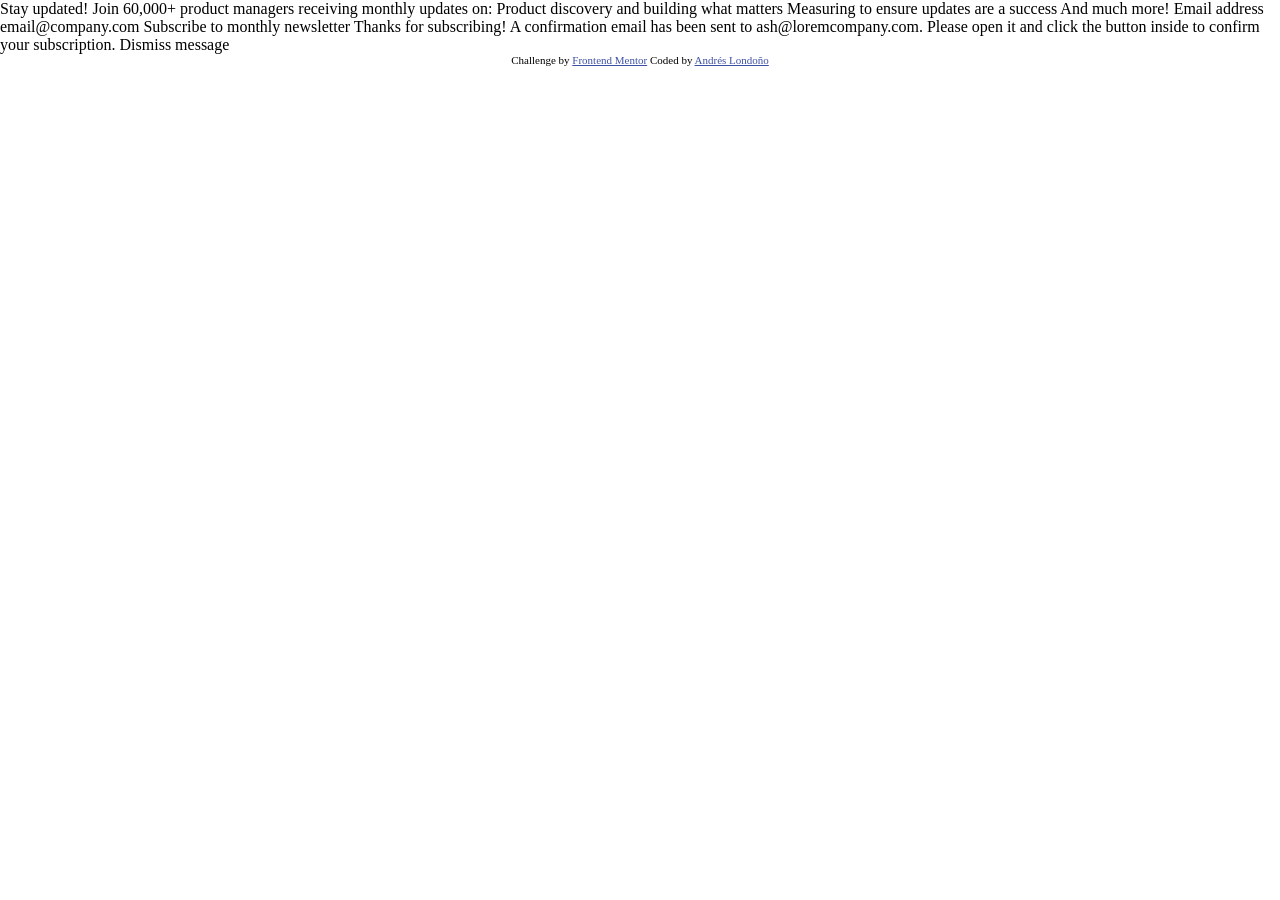
==== index.html @ e6790ae2 "first commit" ====
<!DOCTYPE html>
<html lang="en">
<head>
  <meta charset="UTF-8">
  <meta name="viewport" content="width=device-width, initial-scale=1.0"> <!-- displays site properly based on user's device -->

  <link rel="icon" type="image/png" sizes="32x32" href="./assets/images/favicon-32x32.png">
  <link rel="stylesheet" href="./design/css/style.css">
  <title>Frontend Mentor | Newsletter sign-up form with success message</title>

</head>
<body>

  <!-- Sign-up form start -->

  Stay updated!

  Join 60,000+ product managers receiving monthly updates on:

  Product discovery and building what matters
  Measuring to ensure updates are a success
  And much more!

  Email address
  email@company.com

  Subscribe to monthly newsletter

  <!-- Sign-up form end -->

  <!-- Success message start -->

  Thanks for subscribing!

  A confirmation email has been sent to ash@loremcompany.com. 
  Please open it and click the button inside to confirm your subscription.

  Dismiss message

  <!-- Success message end -->
  
  <div class="attribution">
    Challenge by <a href="https://www.frontendmentor.io?ref=challenge" target="_blank">Frontend Mentor</a> 
    Coded by <a href="#">Andrés Londoño</a>
  </div>
</body>
</html>
---- design/css/style.css ----
* {
  margin: 0;
  padding: 0;
}

html,
body {
  height: 100%;
}

.attribution {
  font-size: 11px;
  text-align: center;
}
.attribution a {
  color: hsl(228, 45%, 44%);
}
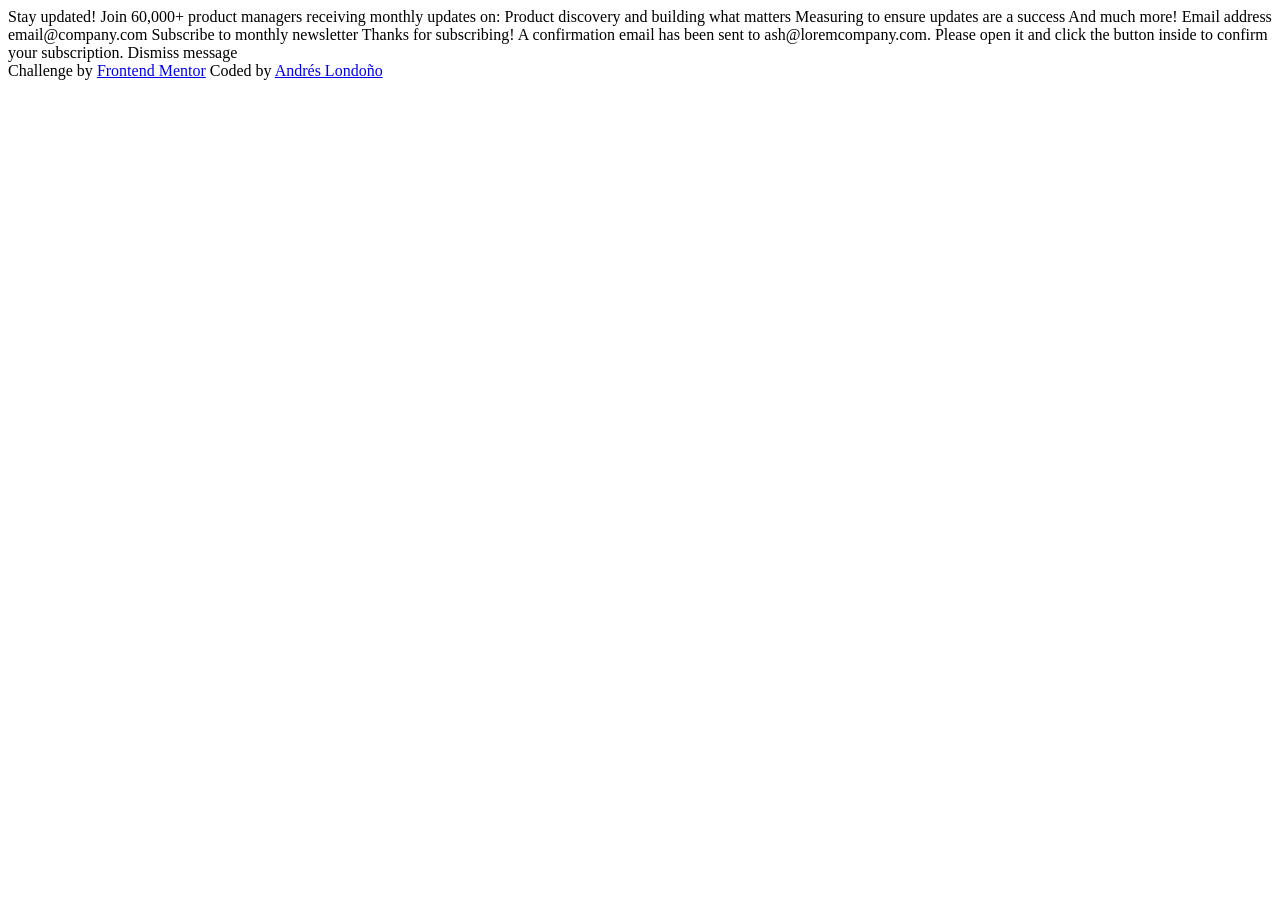
==== commit f81ab04b: "Desktop/Mobile Complete" ====
--- a/index.html
+++ b/index.html
@@ -1,47 +1,39 @@
 <!DOCTYPE html>
 <html lang="en">
+
 <head>
-  <meta charset="UTF-8">
-  <meta name="viewport" content="width=device-width, initial-scale=1.0"> <!-- displays site properly based on user's device -->
+  <meta charset="UTF-8" />
+  <meta name="viewport" content="width=device-width, initial-scale=1.0" />
 
-  <link rel="icon" type="image/png" sizes="32x32" href="./assets/images/favicon-32x32.png">
-  <link rel="stylesheet" href="./design/css/style.css">
-  <title>Frontend Mentor | Newsletter sign-up form with success message</title>
+  <link rel="icon" type="image/png" sizes="32x32" href="./assets/images/favicon-32x32.png" />
+  <title>
+    Frontend Mentor | Newsletter sign-up form with success message
+  </title>
+</head>
 
-</head>
 <body>
-
   <!-- Sign-up form start -->
 
-  Stay updated!
-
-  Join 60,000+ product managers receiving monthly updates on:
-
-  Product discovery and building what matters
-  Measuring to ensure updates are a success
-  And much more!
-
-  Email address
-  email@company.com
-
-  Subscribe to monthly newsletter
+  Stay updated! Join 60,000+ product managers receiving monthly updates on:
+  Product discovery and building what matters Measuring to ensure updates are
+  a success And much more! Email address email@company.com Subscribe to
+  monthly newsletter
 
   <!-- Sign-up form end -->
 
   <!-- Success message start -->
 
-  Thanks for subscribing!
-
-  A confirmation email has been sent to ash@loremcompany.com. 
-  Please open it and click the button inside to confirm your subscription.
-
-  Dismiss message
+  Thanks for subscribing! A confirmation email has been sent to
+  ash@loremcompany.com. Please open it and click the button inside to confirm
+  your subscription. Dismiss message
 
   <!-- Success message end -->
-  
+
   <div class="attribution">
-    Challenge by <a href="https://www.frontendmentor.io?ref=challenge" target="_blank">Frontend Mentor</a> 
+    Challenge by
+    <a href="https://www.frontendmentor.io?ref=challenge" target="_blank">Frontend Mentor</a>
     Coded by <a href="#">Andrés Londoño</a>
   </div>
 </body>
+
 </html>
